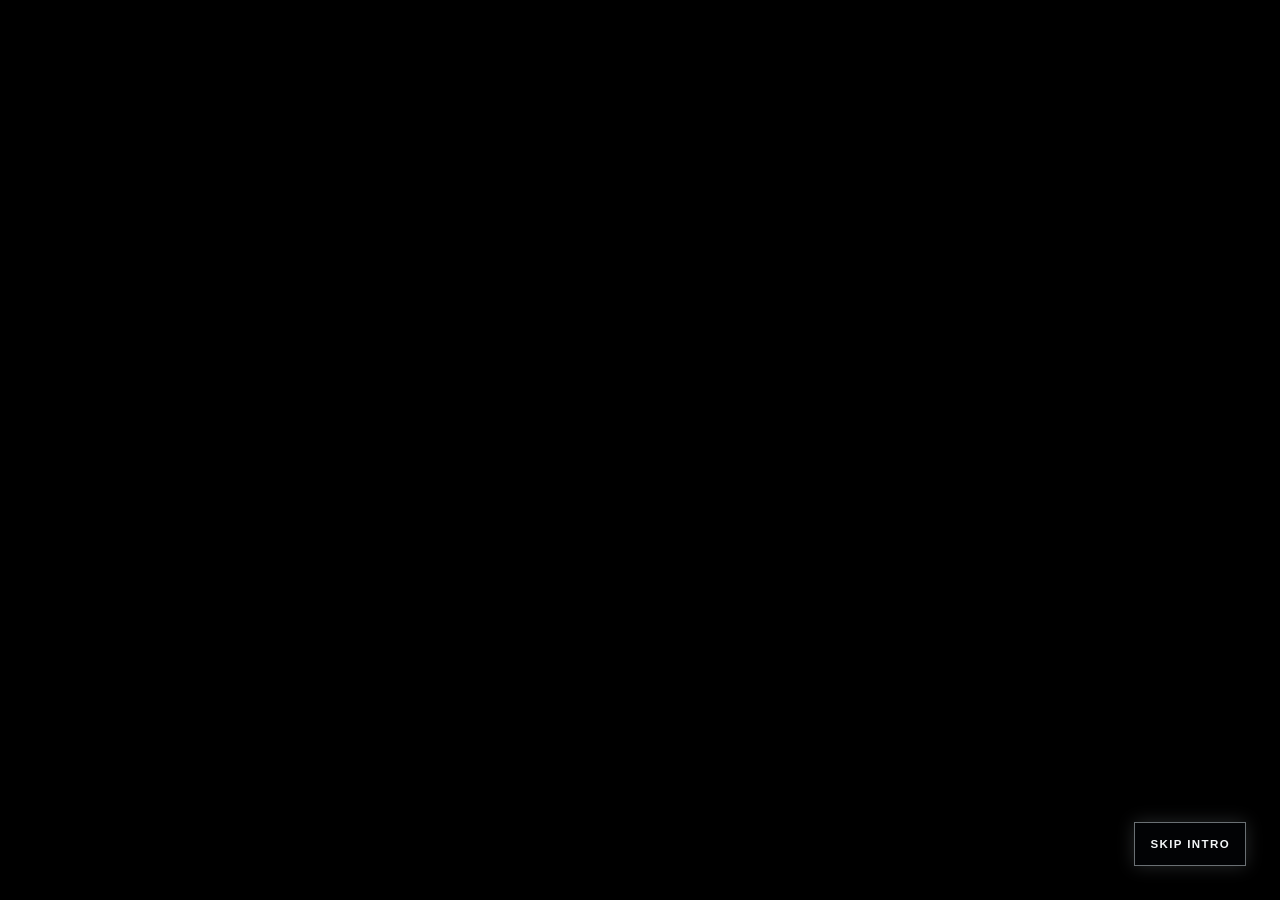
==== intro.html @ befa5ab1 "Update intro development recap text" ====
<!-- This file controls the website intro only. -->
<!doctype html>
<html lang="en">
<head>
  <meta charset="utf-8">
  <meta name="viewport" content="width=device-width, initial-scale=1, viewport-fit=cover">
  <title>SW-DM Evolution Intro</title>
  <link rel="stylesheet" href="css/intro.css">
  <script src="js/intro.js" defer></script>
</head>
<body class="swdm-intro-standalone">
  <section class="swdm-intro" role="dialog" aria-label="SW-DM Evolution website intro" aria-modal="true">
    <div class="swdm-intro__atmosphere" aria-hidden="true">
      <span class="swdm-intro__smoke"></span>
    </div>

    <div class="swdm-intro__name-reveal" aria-hidden="true">
      <span>SW-DM EVOLUTION</span>
    </div>

    <div class="swdm-intro__dd-stage">
      <div class="swdm-intro__process-float" aria-hidden="true">
        <img src="assets/intro/process-milling-closeup.jpg" alt="">
        <img src="assets/intro/process-insert-tool.jpg" alt="">
        <img src="assets/intro/process-design-cad.jpeg" alt="">
        <img src="assets/intro/process-cam-path.jpeg" alt="">
      </div>
      <div class="swdm-intro__word-burst" aria-hidden="true">
        <span>DESIGN</span>
        <span>DEVELOPMENT</span>
        <span>MACHINING</span>
      </div>
    </div>

    <div class="swdm-intro__service-stage" aria-label="SW-DM Evolution cinematic service recap">
      <article class="swdm-intro__service-panel is-design">
        <img src="assets/gallery/haas-vf2yt-modeling.jpg" alt="CAD model and design modeling">
        <div>
          <p>DESIGN</p>
          <ul class="swdm-intro__recap">
            <li>2D DESIGN</li>
            <li>3D MODELING</li>
            <li>RENDERING</li>
          </ul>
        </div>
      </article>
      <article class="swdm-intro__service-panel is-development">
        <img src="assets/gallery/assembly-design-check-ramer.jpg" alt="Prototype assembly and product validation">
        <div>
          <p>DEVELOPMENT</p>
          <ul class="swdm-intro__recap">
            <li>CAD-CAM SUPPORT</li>
            <li>MANUFACTURABLE PRODUCT DESIGN</li>
            <li>REVERSE ENGINEERING</li>
            <li>ASSEMBLY DESIGN MODELLING</li>
          </ul>
        </div>
      </article>
      <article class="swdm-intro__service-panel is-machining">
        <img src="assets/intro/haas-vf3-machining.jpg" alt="Haas VF-3 CNC machine for machining service">
        <div>
          <p>MACHINING</p>
          <ul class="swdm-intro__recap">
            <li>Real Haas CNC machining</li>
            <li>Coolant spraying</li>
            <li>Tool changing</li>
            <li>Chips flying</li>
            <li>Close-up cutting</li>
            <li>Finished precision part</li>
          </ul>
        </div>
      </article>
    </div>

    <div class="swdm-intro__final-lockup">
      <p>SW-DM EVOLUTION</p>
      <span>DESIGN &bull; DEVELOPMENT &bull; MACHINING</span>
    </div>

    <button class="swdm-intro__skip" type="button">Skip Intro</button>
  </section>
</body>
</html>
---- css/intro.css ----
/* This file controls the website intro only. */

html:has(.swdm-intro),
body.swdm-intro-standalone {
  width: 100%;
  min-width: 0;
  min-height: 100%;
  margin: 0;
  overflow: hidden;
  background: #010203;
}

.swdm-intro {
  --safe-top: env(safe-area-inset-top, 0px);
  --safe-right: env(safe-area-inset-right, 0px);
  --safe-bottom: env(safe-area-inset-bottom, 0px);
  --safe-left: env(safe-area-inset-left, 0px);
  --pad: clamp(14px, 3vmin, 36px);
  --title: clamp(2rem, 8.8vmin, 7rem);
  --final-title: clamp(1.7rem, 6.8vmin, 5.8rem);
  --small: clamp(.58rem, 1.55vmin, 1rem);
  --logo-size: clamp(140px, 34vmin, 430px);
  --panel-w: min(96vw, 1220px);
  --panel-h: clamp(260px, 52svh, 540px);
  position: fixed;
  inset: 0;
  z-index: 2147483000;
  overflow: hidden;
  min-height: 100svh;
  max-width: 100vw;
  color: #f1f4f5;
  background: #000;
  font-family: "Arial Black", Impact, Arial, sans-serif;
  isolation: isolate;
  touch-action: manipulation;
  -webkit-tap-highlight-color: transparent;
}

.swdm-intro.is-ending {
  pointer-events: none;
  animation: swdmIntroExit .55s ease-in forwards;
}

.swdm-intro::before {
  content: "";
  position: absolute;
  inset: 0;
  z-index: 0;
  background:
    radial-gradient(circle at 50% 42%, rgba(91, 95, 101, .22), transparent 36%),
    linear-gradient(135deg, #000 0%, #070809 44%, #181b20 62%, #020304 100%);
  opacity: 0;
  animation: graphiteWake 20s ease forwards;
}

.swdm-intro__atmosphere,
.swdm-intro__name-reveal,
.swdm-intro__dd-stage,
.swdm-intro__service-stage,
.swdm-intro__final-lockup {
  position: absolute;
  inset: 0;
}

.swdm-intro__atmosphere {
  overflow: hidden;
  z-index: 0;
  opacity: 0;
  animation: atmosphereWake 20s ease forwards;
}

.swdm-intro__smoke {
  position: absolute;
  inset: -18%;
  background:
    radial-gradient(circle at 30% 50%, rgba(210, 220, 224, .12), transparent 22%),
    radial-gradient(circle at 66% 40%, rgba(110, 116, 122, .14), transparent 26%),
    radial-gradient(circle at 55% 70%, rgba(88, 92, 96, .13), transparent 30%);
  filter: blur(18px);
  opacity: .55;
  animation: smokeDrift 20s ease-in-out forwards;
}

.swdm-intro__name-reveal {
  z-index: 2;
  display: grid;
  place-items: center;
  padding:
    calc(var(--pad) + var(--safe-top))
    calc(var(--pad) + var(--safe-right))
    calc(var(--pad) + var(--safe-bottom))
    calc(var(--pad) + var(--safe-left));
  box-sizing: border-box;
  pointer-events: none;
  animation: nameStage 20s ease forwards;
}

.swdm-intro__name-reveal::before,
.swdm-intro__name-reveal::after {
  content: "";
  position: absolute;
  z-index: 0;
  top: 50%;
  width: clamp(58px, 9vmin, 132px);
  height: min(64svh, 620px);
  background: #b40000;
  opacity: 0;
  transform: translateY(-50%);
  pointer-events: none;
}

.swdm-intro__name-reveal::before {
  left: calc(50% - clamp(66px, 10vmin, 150px));
  animation: stripeRight 20s ease forwards;
}

.swdm-intro__name-reveal::after {
  right: calc(50% - clamp(66px, 10vmin, 150px));
  animation: stripeLeft 20s ease forwards;
}

.swdm-intro__name-reveal span {
  position: relative;
  z-index: 1;
  max-width: 94vw;
  color: #d9dddf;
  font-size: var(--title);
  font-weight: 900;
  line-height: .86;
  letter-spacing: clamp(.02em, .6vmin, .09em);
  text-align: center;
  animation: metalName 20s ease forwards;
}

.swdm-intro__dd-stage {
  z-index: 3;
  display: grid;
  place-items: center;
  pointer-events: none;
  overflow: hidden;
}

.swdm-intro__process-float {
  position: absolute;
  left: 50%;
  top: 50%;
  width: min(40vw, 520px);
  height: min(24svh, 190px);
  max-height: min(24svh, 190px);
  z-index: 0;
  display: grid;
  grid-template-columns: repeat(2, minmax(0, 1fr));
  gap: clamp(6px, .9vmin, 12px);
  opacity: 0;
  transform: translate(-50%, -50%) scale(1);
  animation: processFilmStage 20s ease forwards;
}

.swdm-intro__process-float img {
  position: relative;
  width: 100%;
  height: 100%;
  object-fit: contain;
  opacity: .38;
  background: rgba(2, 3, 4, .7);
  filter: grayscale(.35) brightness(.55) contrast(1.2);
}

.swdm-intro__process-float img:nth-child(1) {
  object-position: center;
}

.swdm-intro__process-float img:nth-child(2) {
  object-position: center;
}

.swdm-intro__process-float img:nth-child(3) {
  object-position: center;
}

.swdm-intro__process-float img:nth-child(4) {
  object-position: center;
}

.swdm-intro__word-burst {
  position: absolute;
  z-index: 1;
  display: grid;
  gap: clamp(4px, 1vmin, 10px);
  text-align: center;
  opacity: 0;
  animation: wordBurst 20s ease forwards;
}

.swdm-intro__word-burst span {
  color: #9ca3a8;
  font-size: clamp(1.2rem, 5.6vmin, 4.6rem);
  font-weight: 900;
  line-height: .88;
  letter-spacing: .08em;
}

.swdm-intro__service-stage {
  z-index: 4;
  display: grid;
  place-items: center;
  padding:
    calc(var(--pad) + var(--safe-top))
    calc(var(--pad) + var(--safe-right))
    calc(var(--pad) + var(--safe-bottom))
    calc(var(--pad) + var(--safe-left));
  box-sizing: border-box;
  pointer-events: none;
}

.swdm-intro__service-panel {
  position: absolute;
  width: var(--panel-w);
  height: var(--panel-h);
  display: grid;
  grid-template-columns: minmax(0, 1.08fr) minmax(180px, .92fr);
  align-items: stretch;
  overflow: hidden;
  border: 0;
  background: rgba(2, 3, 4, .14);
  box-shadow: 0 34px 70px rgba(0,0,0,.44);
  opacity: 0;
  transform: translateX(18vw) scale(.88);
}

.swdm-intro__service-panel::before {
  content: "";
  position: absolute;
  inset: 0;
  z-index: 2;
  background:
    linear-gradient(120deg, transparent 0 24%, rgba(255,255,255,.06) 38%, rgba(255,255,255,.16) 48%, rgba(255,255,255,.05) 58%, transparent 76%),
    linear-gradient(180deg, rgba(255,255,255,.04), transparent 34%, rgba(0,0,0,.16));
  opacity: 0;
  transform: translateX(-12%) skewX(-10deg);
  pointer-events: none;
}

.swdm-intro__service-panel img {
  align-self: center;
  justify-self: center;
  width: 100%;
  height: 100%;
  min-width: 0;
  min-height: 0;
  object-fit: contain;
  object-position: center;
  background: rgba(2, 3, 4, .62);
  filter: contrast(1.06) saturate(.9) brightness(.84);
}

.swdm-intro__service-panel div {
  position: relative;
  z-index: 3;
  display: flex;
  flex-direction: column;
  justify-content: center;
  align-self: stretch;
  gap: clamp(7px, 1.1vmin, 14px);
  min-width: 0;
  overflow: hidden;
  padding: clamp(14px, 3vmin, 40px);
  background:
    linear-gradient(90deg, rgba(3,4,5,.48), rgba(3,4,5,.84)),
    radial-gradient(circle at 20% 40%, rgba(150, 158, 164, .16), transparent 46%);
}

.swdm-intro__service-panel p {
  margin: 0;
  color: #f3f5f6;
  max-width: 100%;
  font-size: clamp(1.24rem, 4.55vmin, 4.15rem);
  font-weight: 900;
  line-height: .92;
  letter-spacing: .035em;
  overflow-wrap: anywhere;
}

.swdm-intro__recap {
  display: grid;
  gap: clamp(2px, .45vmin, 6px);
  max-width: 100%;
  margin: 0;
  padding: 0;
  list-style: none;
  color: #b9c0c5;
  font-family: Arial, sans-serif;
  font-size: clamp(.56rem, 1.42vmin, .9rem);
  font-weight: 800;
  line-height: 1.16;
  letter-spacing: .035em;
  text-transform: uppercase;
  overflow-wrap: anywhere;
}

.swdm-intro__recap li {
  position: relative;
  padding-left: 1.05em;
}

.swdm-intro__recap li::before {
  content: "";
  position: absolute;
  left: 0;
  top: .47em;
  width: .45em;
  height: 1px;
  background: #8d969b;
}

.swdm-intro__service-panel.is-machining img {
  padding: clamp(4px, 1.2vmin, 14px);
  box-sizing: border-box;
}

.swdm-intro__service-panel.is-design {
  animation: serviceDesign 20s ease forwards;
}

.swdm-intro__service-panel.is-development {
  animation: serviceDevelopment 20s ease forwards;
}

.swdm-intro__service-panel.is-machining {
  animation: serviceMachining 20s ease forwards;
}

.swdm-intro__service-panel.is-design::before {
  animation: serviceSoftShine 20s 7.8s ease forwards;
}

.swdm-intro__service-panel.is-development::before {
  animation: serviceSoftShine 20s 10.8s ease forwards;
}

.swdm-intro__service-panel.is-machining::before {
  animation: serviceSoftShine 20s 13.8s ease forwards;
}

.swdm-intro__final-lockup {
  z-index: 5;
  display: grid;
  place-items: center;
  align-content: center;
  gap: clamp(6px, 1.2vmin, 14px);
  padding:
    calc(var(--pad) + var(--safe-top))
    calc(var(--pad) + var(--safe-right))
    calc(var(--pad) + var(--safe-bottom))
    calc(var(--pad) + var(--safe-left));
  text-align: center;
  opacity: 0;
  pointer-events: none;
  animation: finalLockup 20s ease forwards;
}

.swdm-intro__final-lockup::before,
.swdm-intro__final-lockup::after {
  content: "";
  position: absolute;
  z-index: 0;
  left: 50%;
  width: min(74vw, 880px);
  height: clamp(10px, 1.7vmin, 22px);
  background: linear-gradient(90deg, transparent 0, rgba(110, 0, 0, .14) 10%, #520000 32%, #980000 50%, #520000 68%, rgba(110, 0, 0, .14) 90%, transparent 100%);
  opacity: 0;
  filter: blur(5px) brightness(.82);
  pointer-events: none;
}

.swdm-intro__final-lockup::before {
  top: calc(50% - clamp(30px, 5.2vmin, 68px));
  animation: finalTypeALineRight 20s ease forwards;
}

.swdm-intro__final-lockup::after {
  top: calc(50% + clamp(18px, 3.8vmin, 52px));
  animation: finalTypeALineLeft 20s ease forwards;
}

.swdm-intro__final-lockup p {
  position: relative;
  z-index: 1;
  margin: 0;
  color: #eef2f3;
  font-size: var(--final-title);
  font-weight: 900;
  line-height: .86;
  letter-spacing: .07em;
}

.swdm-intro__final-lockup span {
  position: relative;
  z-index: 1;
  color: #c4c9cc;
  font-family: Arial, sans-serif;
  font-size: var(--small);
  font-weight: 900;
  letter-spacing: clamp(.08em, 1vmin, .22em);
}

.swdm-intro__skip {
  position: absolute;
  right: calc(clamp(12px, 3vw, 34px) + var(--safe-right));
  bottom: calc(clamp(12px, 3vw, 34px) + var(--safe-bottom));
  z-index: 10;
  min-width: 96px;
  min-height: 44px;
  border: 1px solid rgba(188, 198, 204, .56);
  background: rgba(4, 5, 7, .74);
  color: #f2f5f6;
  padding: 10px 15px;
  font: 900 .72rem Arial, sans-serif;
  letter-spacing: .12em;
  text-transform: uppercase;
  cursor: pointer;
  box-shadow: 0 0 18px rgba(188, 198, 204, .20);
}

.swdm-intro__skip:hover,
.swdm-intro__skip:focus-visible {
  outline: none;
  border-color: #f0f4f6;
  box-shadow: 0 0 26px rgba(220, 226, 230, .38);
}

@keyframes nameStage {
  0%, 18% { opacity: 1; transform: scale(1); }
  23%, 100% { opacity: 0; transform: scale(2.6); }
}

@keyframes graphiteWake {
  0%, 6% { opacity: 0; }
  13%, 94% { opacity: 1; }
  100% { opacity: 0; }
}

@keyframes atmosphereWake {
  0%, 8% { opacity: 0; }
  16%, 94% { opacity: 1; }
  100% { opacity: 0; }
}

@keyframes metalName {
  0% { opacity: 0; color: #000; transform: scale(.96); }
  5%, 13% { opacity: 1; color: #5b6064; transform: scale(1); }
  18% { opacity: 1; color: #d9dddf; transform: scale(1.06); }
  23%, 100% { opacity: 0; color: #d9dddf; transform: scale(1.72); }
}

@keyframes stripeRight {
  0%, 5% { opacity: 0; transform: translate3d(-42vw, -50%, 0) scaleY(.72); }
  8%, 16% { opacity: .92; transform: translate3d(0, -50%, 0) scaleY(1); }
  22%, 100% { opacity: 0; transform: translate3d(42vw, -50%, 0) scaleY(1.06); }
}

@keyframes stripeLeft {
  0%, 5% { opacity: 0; transform: translate3d(42vw, -50%, 0) scaleY(.72); }
  8%, 16% { opacity: .82; transform: translate3d(0, -50%, 0) scaleY(1); }
  22%, 100% { opacity: 0; transform: translate3d(-42vw, -50%, 0) scaleY(1.06); }
}

@keyframes wordBurst {
  0%, 23% { opacity: 0; transform: scale(.85); }
  26%, 36% { opacity: 1; transform: scale(1); }
  40%, 100% { opacity: 0; transform: scale(1.18); }
}

@keyframes processFilmStage {
  0%, 22% { opacity: 0; transform: translate(-50%, -50%) scale(.92); }
  26% { opacity: 1; transform: translate(-50%, -50%) scale(1); }
  30% { opacity: 1; transform: translate(-50%, -50%) scale(1.02); }
  34% { opacity: 1; transform: translate(-50%, -50%) scale(.99); }
  37% { opacity: 1; transform: translate(-50%, -50%) scale(1.02); }
  41%, 100% { opacity: 0; transform: translate(-50%, -50%) scale(1.03); }
}

@keyframes serviceDesign {
  0%, 42% { opacity: 0; transform: translateX(18vw) scale(.88); }
  45%, 55% { opacity: 1; transform: translateX(0) scale(1); }
  58%, 100% { opacity: 0; transform: translateX(-18vw) scale(.94); }
}

@keyframes serviceDevelopment {
  0%, 57% { opacity: 0; transform: translateX(18vw) scale(.88); }
  60%, 70% { opacity: 1; transform: translateX(0) scale(1); }
  73%, 100% { opacity: 0; transform: translateX(-18vw) scale(.94); }
}

@keyframes serviceMachining {
  0%, 72% { opacity: 0; transform: translateX(18vw) scale(.88); }
  75%, 85% { opacity: 1; transform: translateX(0) scale(1); }
  88%, 100% { opacity: 0; transform: translateX(-18vw) scale(.94); }
}

@keyframes serviceSoftShine {
  0% { opacity: 0; transform: translateX(-12%) skewX(-10deg); }
  18%, 58% { opacity: .85; transform: translateX(0) skewX(-10deg); }
  100% { opacity: 0; transform: translateX(8%) skewX(-10deg); }
}

@keyframes finalLockup {
  0%, 86% { opacity: 0; transform: scale(.86); }
  89%, 98.7% { opacity: 1; transform: scale(1); }
  99.4% { opacity: 1; transform: scale(1.02); }
  100% { opacity: 0; transform: scale(1.08); }
}

@keyframes finalTypeALineRight {
  0%, 86% { opacity: 0; filter: blur(8px) brightness(.72); transform: translateX(-105%) scaleX(.62); }
  89% { opacity: .46; filter: blur(6px) brightness(.78); transform: translateX(-86%) scaleX(.76); }
  93.5%, 96.5% { opacity: .92; filter: blur(.4px) brightness(.92); transform: translateX(-50%) scaleX(1); }
  98.7% { opacity: .56; filter: blur(5px) brightness(.78); transform: translateX(-18%) scaleX(.92); }
  100% { opacity: 0; filter: blur(9px) brightness(.68); transform: translateX(4%) scaleX(.82); }
}

@keyframes finalTypeALineLeft {
  0%, 86% { opacity: 0; filter: blur(8px) brightness(.72); transform: translateX(5%) scaleX(.62); }
  89% { opacity: .42; filter: blur(6px) brightness(.78); transform: translateX(-14%) scaleX(.76); }
  93.5%, 96.5% { opacity: .86; filter: blur(.4px) brightness(.92); transform: translateX(-50%) scaleX(1); }
  98.7% { opacity: .52; filter: blur(5px) brightness(.78); transform: translateX(-82%) scaleX(.92); }
  100% { opacity: 0; filter: blur(9px) brightness(.68); transform: translateX(-104%) scaleX(.82); }
}

@keyframes smokeDrift {
  0% { transform: translate3d(-2%, 2%, 0) scale(1); opacity: .42; }
  50% { transform: translate3d(2%, -2%, 0) scale(1.08); opacity: .62; }
  100% { transform: translate3d(5%, -4%, 0) scale(1.16); opacity: .18; }
}

@keyframes swdmIntroExit {
  to { opacity: 0; transform: scale(1.03); }
}

@media (max-width: 760px) {
  .swdm-intro {
    --title: clamp(1.55rem, 8.2vmin, 3.2rem);
    --final-title: clamp(1.35rem, 7.2vmin, 2.75rem);
    --logo-size: clamp(120px, 38vmin, 240px);
    --panel-w: min(96vw, 700px);
    --panel-h: clamp(250px, 54svh, 430px);
  }

  .swdm-intro__name-reveal::before,
  .swdm-intro__name-reveal::after {
    width: clamp(42px, 11vmin, 78px);
    height: min(58svh, 430px);
  }

  .swdm-intro__final-lockup::before,
  .swdm-intro__final-lockup::after {
    width: min(86vw, 560px);
    height: clamp(8px, 2.2vmin, 16px);
  }

  .swdm-intro__process-float img {
    width: 100%;
    height: 100%;
    opacity: .34;
  }

  .swdm-intro__process-float {
    width: min(82vw, 500px);
    height: min(32svh, 260px);
    max-height: calc(100svh - 210px);
    gap: clamp(5px, 1.4vmin, 9px);
  }

  .swdm-intro__service-panel {
    grid-template-columns: minmax(0, .95fr) minmax(128px, 1.05fr);
    grid-template-rows: 1fr;
  }

  .swdm-intro__service-panel img {
    width: 100%;
    height: 100%;
  }

  .swdm-intro__service-panel div {
    min-height: 0;
    padding: clamp(10px, 3vmin, 22px);
    gap: clamp(5px, 1.5vmin, 10px);
  }

  .swdm-intro__service-panel p {
    font-size: clamp(1rem, 6.2vw, 2.35rem);
    line-height: .94;
  }

  .swdm-intro__recap {
    font-size: clamp(.46rem, 2.55vw, .72rem);
    line-height: 1.08;
    gap: 2px;
  }
}

@media (max-height: 520px) and (orientation: landscape) {
  .swdm-intro {
    --pad: clamp(8px, 2vmin, 16px);
    --title: clamp(1.25rem, 8svh, 2.2rem);
    --final-title: clamp(1.15rem, 7svh, 2rem);
    --logo-size: clamp(82px, 28svh, 150px);
    --panel-w: min(96vw, 980px);
    --panel-h: min(84svh, 360px);
    --small: clamp(.46rem, 2.4svh, .72rem);
  }

  .swdm-intro__process-float {
    width: min(54vw, 620px);
    height: min(44svh, 240px);
    max-height: calc(100svh - 90px);
  }

  .swdm-intro__service-panel {
    grid-template-columns: minmax(0, 1fr) minmax(170px, .86fr);
  }

  .swdm-intro__service-panel p {
    font-size: clamp(1rem, 6.7svh, 2.18rem);
  }

  .swdm-intro__service-panel div {
    padding: clamp(10px, 3svh, 22px);
  }

  .swdm-intro__recap {
    font-size: clamp(.42rem, 2.25svh, .62rem);
    line-height: 1.08;
    gap: 1px;
  }

}

@media (pointer: coarse), (max-width: 760px), (max-height: 520px) {
  .swdm-intro__smoke {
    filter: blur(12px);
    opacity: .42;
  }

  .swdm-intro__service-panel {
    box-shadow: 0 22px 42px rgba(0,0,0,.42);
  }
}

@media (prefers-reduced-motion: reduce) {
  .swdm-intro,
  .swdm-intro * {
    animation: none !important;
    transition: none !important;
  }
}
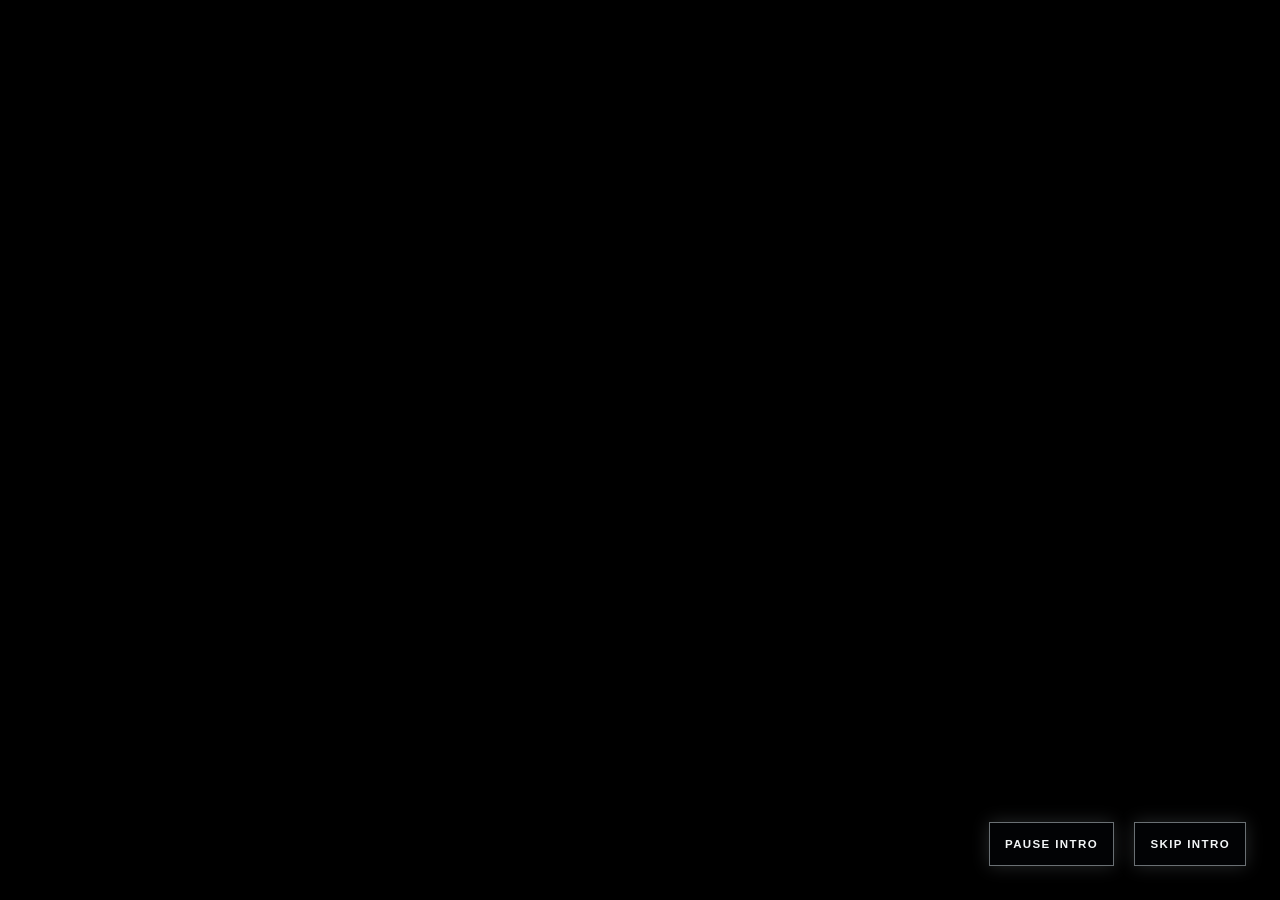
==== commit f34ef43a: "Add intro pause and resume control" ====
--- a/intro.html
+++ b/intro.html
@@ -51,6 +51,7 @@
           <ul class="swdm-intro__recap">
             <li>CAD-CAM SUPPORT</li>
             <li>MANUFACTURABLE PRODUCT DESIGN</li>
+            <li>FULL PRODUCT DEVELOPMENT FROM SCRATCH TO WORKING CONCEPT</li>
             <li>REVERSE ENGINEERING</li>
             <li>ASSEMBLY DESIGN MODELLING</li>
           </ul>
@@ -61,12 +62,12 @@
         <div>
           <p>MACHINING</p>
           <ul class="swdm-intro__recap">
-            <li>Real Haas CNC machining</li>
-            <li>Coolant spraying</li>
-            <li>Tool changing</li>
-            <li>Chips flying</li>
-            <li>Close-up cutting</li>
-            <li>Finished precision part</li>
+            <li>DEVELOPMENT PARTS</li>
+            <li>SINGLE PIECE PRODUCT</li>
+            <li>BATCH QUANTITY</li>
+            <li>CUSTOM PARTS</li>
+            <li>DIE-PATTERN-MOULD</li>
+            <li>FORM DEVELOPMENT</li>
           </ul>
         </div>
       </article>
@@ -77,7 +78,9 @@
       <span>DESIGN &bull; DEVELOPMENT &bull; MACHINING</span>
     </div>
 
+    <button class="swdm-intro__pause" type="button" aria-pressed="false">Pause Intro</button>
     <button class="swdm-intro__skip" type="button">Skip Intro</button>
+    <div class="swdm-intro__pause-note" aria-live="polite">PAUSED - CLICK RESUME INTRO</div>
   </section>
 </body>
 </html>
--- a/css/intro.css
+++ b/css/intro.css
@@ -41,6 +41,15 @@
   animation: swdmIntroExit .55s ease-in forwards;
 }
 
+.swdm-intro.is-paused,
+.swdm-intro.is-paused *,
+.swdm-intro.is-paused::before,
+.swdm-intro.is-paused::after,
+.swdm-intro.is-paused *::before,
+.swdm-intro.is-paused *::after {
+  animation-play-state: paused !important;
+}
+
 .swdm-intro::before {
   content: "";
   position: absolute;
@@ -404,9 +413,9 @@
   letter-spacing: clamp(.08em, 1vmin, .22em);
 }
 
-.swdm-intro__skip {
-  position: absolute;
-  right: calc(clamp(12px, 3vw, 34px) + var(--safe-right));
+.swdm-intro__skip,
+.swdm-intro__pause {
+  position: absolute;
   bottom: calc(clamp(12px, 3vw, 34px) + var(--safe-bottom));
   z-index: 10;
   min-width: 96px;
@@ -422,11 +431,47 @@
   box-shadow: 0 0 18px rgba(188, 198, 204, .20);
 }
 
+.swdm-intro__skip {
+  right: calc(clamp(12px, 3vw, 34px) + var(--safe-right));
+}
+
+.swdm-intro__pause {
+  right: calc(clamp(124px, 15vw, 166px) + var(--safe-right));
+}
+
 .swdm-intro__skip:hover,
-.swdm-intro__skip:focus-visible {
+.swdm-intro__skip:focus-visible,
+.swdm-intro__pause:hover,
+.swdm-intro__pause:focus-visible {
   outline: none;
   border-color: #f0f4f6;
   box-shadow: 0 0 26px rgba(220, 226, 230, .38);
+}
+
+.swdm-intro__pause-note {
+  position: absolute;
+  left: 50%;
+  bottom: calc(clamp(62px, 9vmin, 104px) + var(--safe-bottom));
+  z-index: 11;
+  max-width: min(90vw, 680px);
+  color: rgba(210, 216, 220, .76);
+  font-family: Arial, sans-serif;
+  font-size: clamp(.7rem, 1.8vmin, 1rem);
+  font-weight: 800;
+  letter-spacing: .16em;
+  line-height: 1.25;
+  text-align: center;
+  text-transform: uppercase;
+  text-shadow: 0 0 18px rgba(0, 0, 0, .92);
+  opacity: 0;
+  pointer-events: none;
+  transform: translate(-50%, 8px);
+  transition: opacity .22s ease, transform .22s ease;
+}
+
+.swdm-intro.is-paused .swdm-intro__pause-note {
+  opacity: 1;
+  transform: translate(-50%, 0);
 }
 
 @keyframes nameStage {
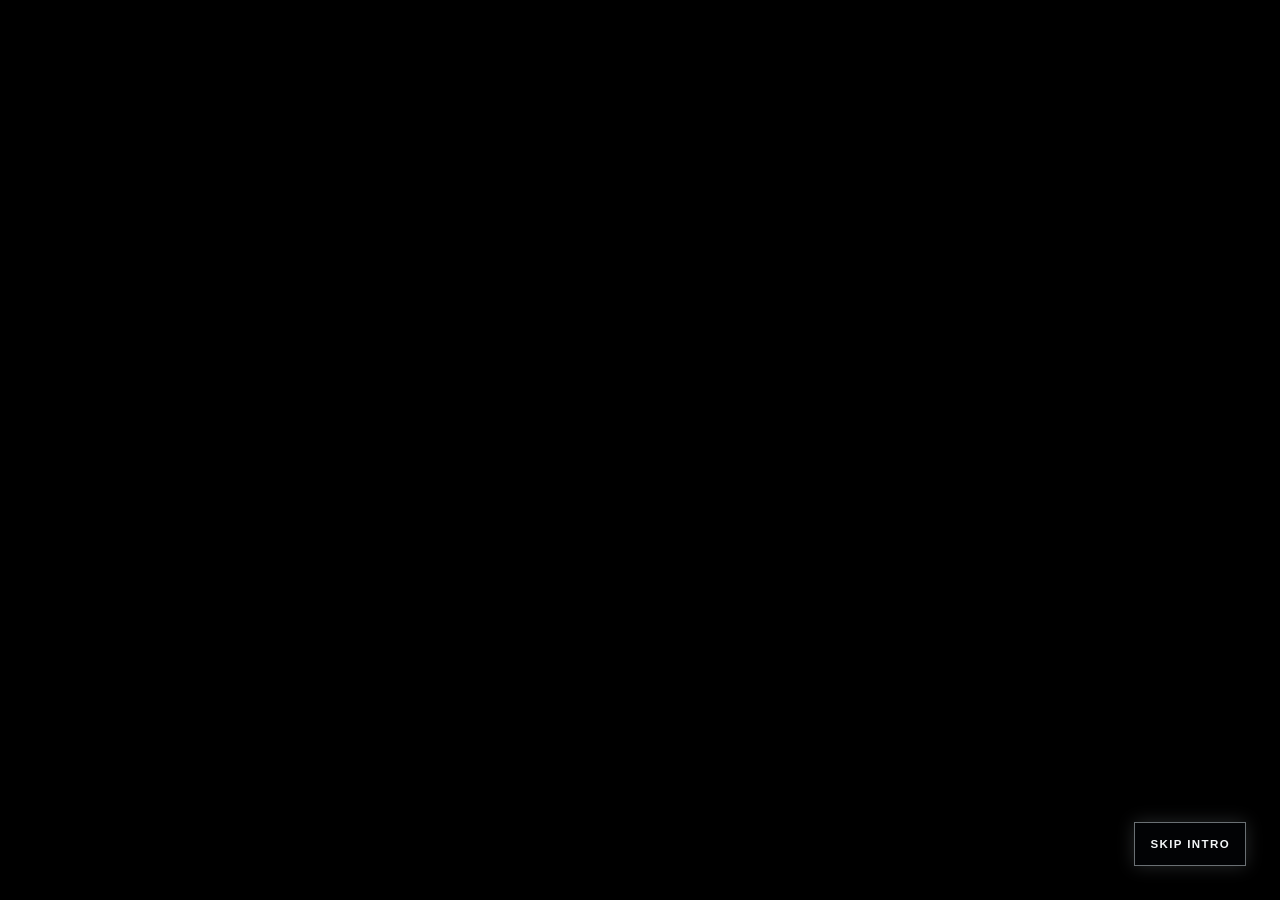
==== commit ae40bf63: "Use screen click for intro pause" ====
--- a/intro.html
+++ b/intro.html
@@ -78,9 +78,8 @@
       <span>DESIGN &bull; DEVELOPMENT &bull; MACHINING</span>
     </div>
 
-    <button class="swdm-intro__pause" type="button" aria-pressed="false">Pause Intro</button>
     <button class="swdm-intro__skip" type="button">Skip Intro</button>
-    <div class="swdm-intro__pause-note" aria-live="polite">PAUSED - CLICK RESUME INTRO</div>
+    <div class="swdm-intro__pause-note" aria-live="polite">PAUSED - CLICK ANYWHERE TO RESUME</div>
   </section>
 </body>
 </html>
--- a/css/intro.css
+++ b/css/intro.css
@@ -413,9 +413,9 @@
   letter-spacing: clamp(.08em, 1vmin, .22em);
 }
 
-.swdm-intro__skip,
-.swdm-intro__pause {
-  position: absolute;
+.swdm-intro__skip {
+  position: absolute;
+  right: calc(clamp(12px, 3vw, 34px) + var(--safe-right));
   bottom: calc(clamp(12px, 3vw, 34px) + var(--safe-bottom));
   z-index: 10;
   min-width: 96px;
@@ -431,18 +431,8 @@
   box-shadow: 0 0 18px rgba(188, 198, 204, .20);
 }
 
-.swdm-intro__skip {
-  right: calc(clamp(12px, 3vw, 34px) + var(--safe-right));
-}
-
-.swdm-intro__pause {
-  right: calc(clamp(124px, 15vw, 166px) + var(--safe-right));
-}
-
 .swdm-intro__skip:hover,
-.swdm-intro__skip:focus-visible,
-.swdm-intro__pause:hover,
-.swdm-intro__pause:focus-visible {
+.swdm-intro__skip:focus-visible {
   outline: none;
   border-color: #f0f4f6;
   box-shadow: 0 0 26px rgba(220, 226, 230, .38);
